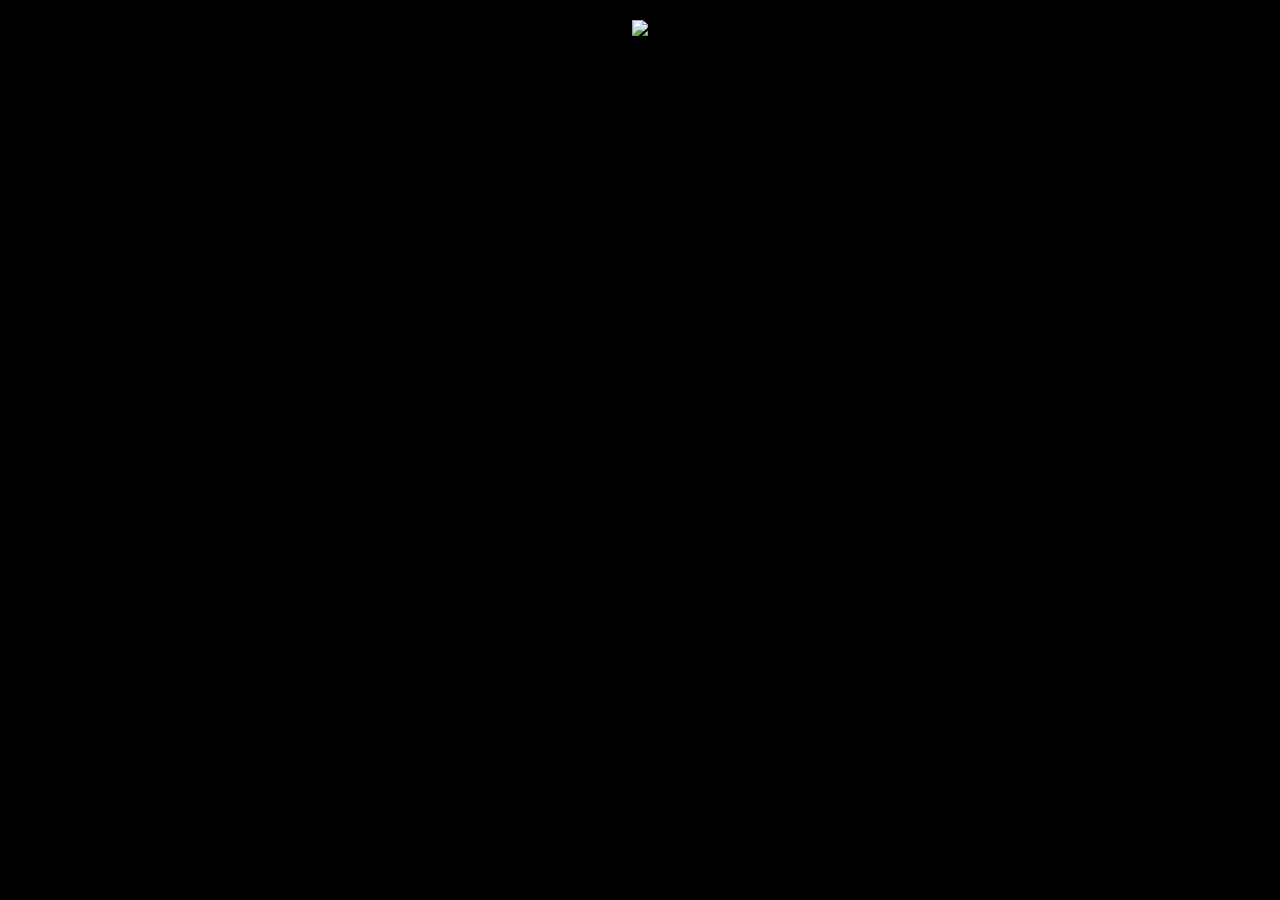
==== imd.html @ 6b1a2021 "Redirecionamento Choices" ====
<!DOCTYPE html>
<html>
  <head>
    <meta charset="utf-8">
    <title>Avaliator - IMD</title>
    <link rel="stylesheet" href="style.css" />
  </head>
  <body>
    <header>
      <a href="index.html"><img src="avaliatorName.png"></a>
    </header>
  </body>
</html>
---- style.css ----
@import url('https://fonts.googleapis.com/css2?family=Asap:wght@400;500;700&display=swap');

*{
  margin: 0;
  padding: 0;
  box-sizing: border-box;
}

body{
  background-color: rgb(0, 0, 0);
}

header{
  text-align:center;
  padding: 20px;
}

a{
  cursor:pointer;
}

.choices{
  margin: 20px auto;
  /*border: solid white;*/
  width: 70%;
}

.choices > a > img{
  margin: auto 20px;
  width: 400px;
  height: 250px;
  border: solid rgb(29, 218, 22) 3px;
}

.ask-setor{
  color: white;
  font-weight: bold;
  font-family: Asap, sans-serif;
  font-size: 36px;
  text-align: center;
}

h1{
  color:white;
  font-family: Asap,sans-serif;
}
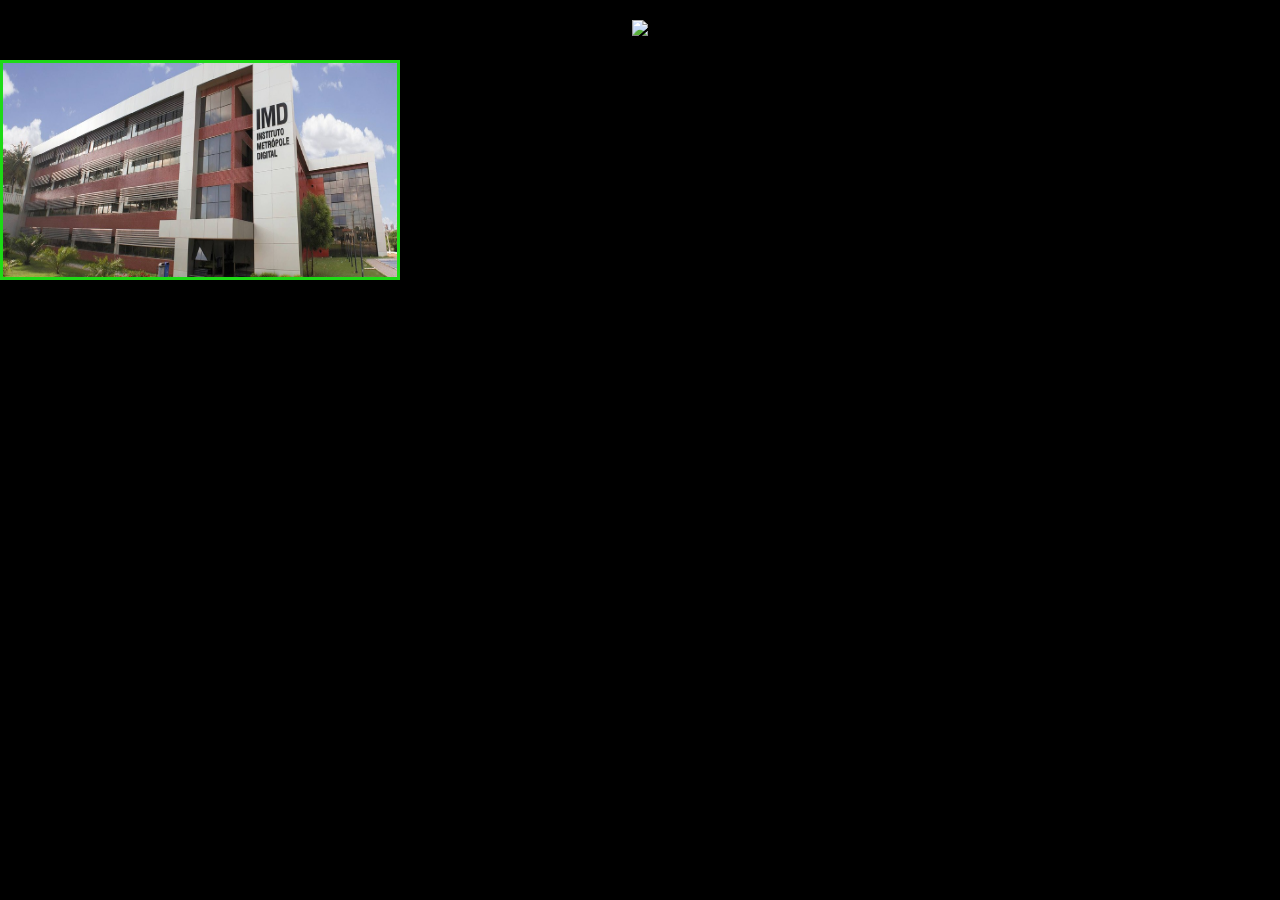
==== commit 4102dd5c: "Update" ====
--- a/imd.html
+++ b/imd.html
@@ -4,10 +4,19 @@
     <meta charset="utf-8">
     <title>Avaliator - IMD</title>
     <link rel="stylesheet" href="style.css" />
+    <script defer src="https://use.fontawesome.com/releases/v5.0.6/js/all.js"></script>
   </head>
   <body>
     <header>
       <a href="index.html"><img src="avaliatorName.png"></a>
     </header>
+    <div class="topo-imd">
+        <a href="https://www.imd.ufrn.br/" target="_blank"><img src="images/imd.jpg" alt="IMD" class="img-imd"></a>
+    </div>
+    <div class="main-imd">
+        <div class="buscador">
+            
+        </div>
+    </div>
   </body>
 </html>--- a/style.css
+++ b/style.css
@@ -43,4 +43,10 @@
 h1{
   color:white;
   font-family: Asap,sans-serif;
+}
+
+.img-imd{
+  width: 400px;
+  height: 220px;
+  border: solid rgb(29,218,22) 3px;
 }